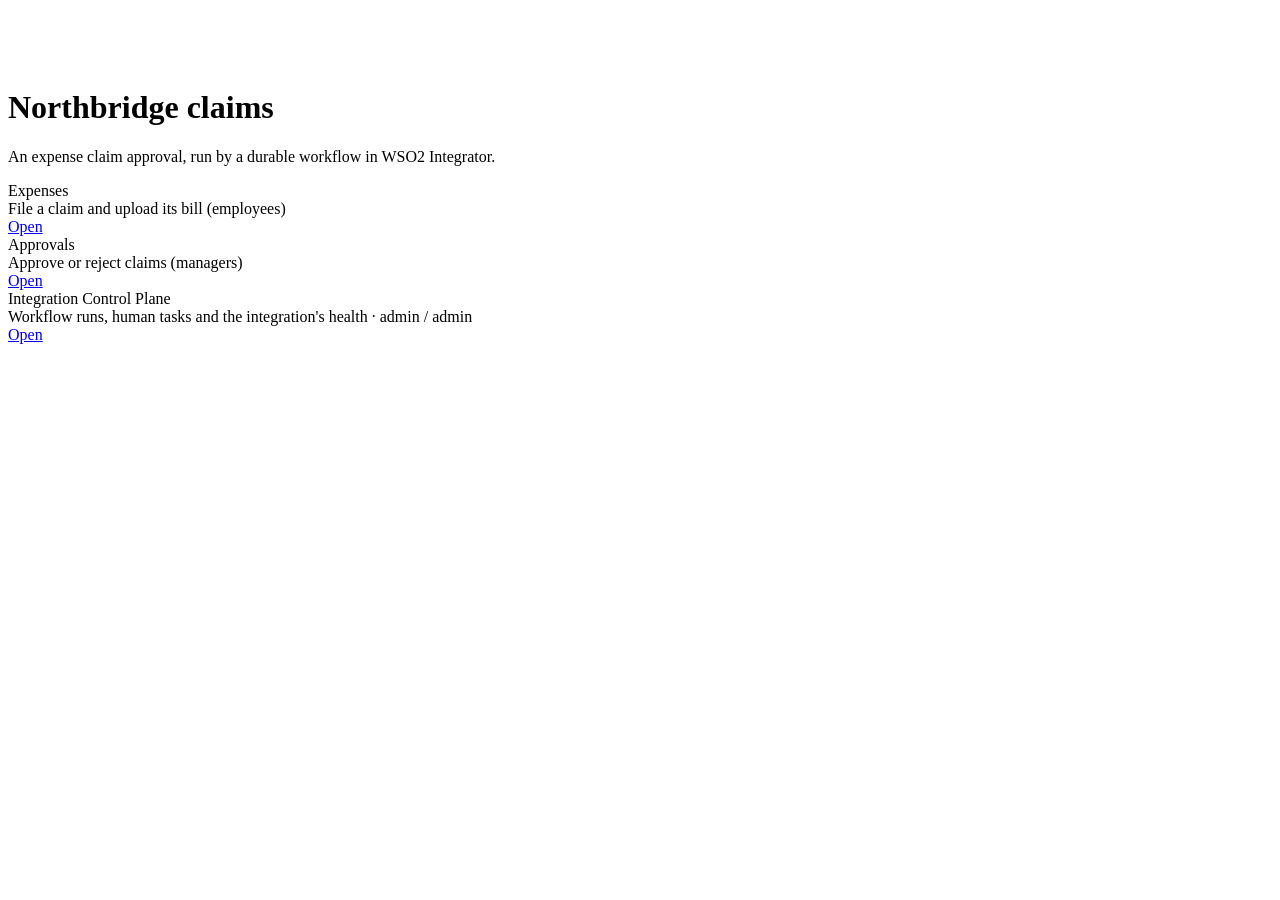
==== web/html/index.html @ b6a58ba7 "Add the claim approval demo as one Docker Compose stack An expense claim approval run by a durable w" ====
<!doctype html>
<html lang="en">
<head>
  <meta charset="utf-8">
  <meta name="viewport" content="width=device-width, initial-scale=1">
  <title>Northbridge claims</title>
  <link rel="stylesheet" href="/shared/app.css">
</head>
<body>
  <main style="max-width:720px;padding-top:60px">
    <div class="page-head"><div><h1>Northbridge claims</h1>
      <p>An expense claim approval, run by a durable workflow in WSO2 Integrator.</p></div></div>
    <div class="card"><div class="row"><div style="flex:1"><div class="title">Expenses</div>
      <div class="meta">File a claim and upload its bill (employees)</div></div>
      <a class="btn primary" href="/claims/">Open</a></div></div>
    <div class="card"><div class="row"><div style="flex:1"><div class="title">Approvals</div>
      <div class="meta">Approve or reject claims (managers)</div></div>
      <a class="btn" href="/admin/">Open</a></div></div>
    <div class="card"><div class="row"><div style="flex:1"><div class="title">Integration Control Plane</div>
      <div class="meta">Workflow runs, human tasks and the integration's health · admin / admin</div></div>
      <a class="btn" href="https://localhost:9446" target="_blank" rel="noopener">Open</a></div></div>
  </main>
</body>
</html>
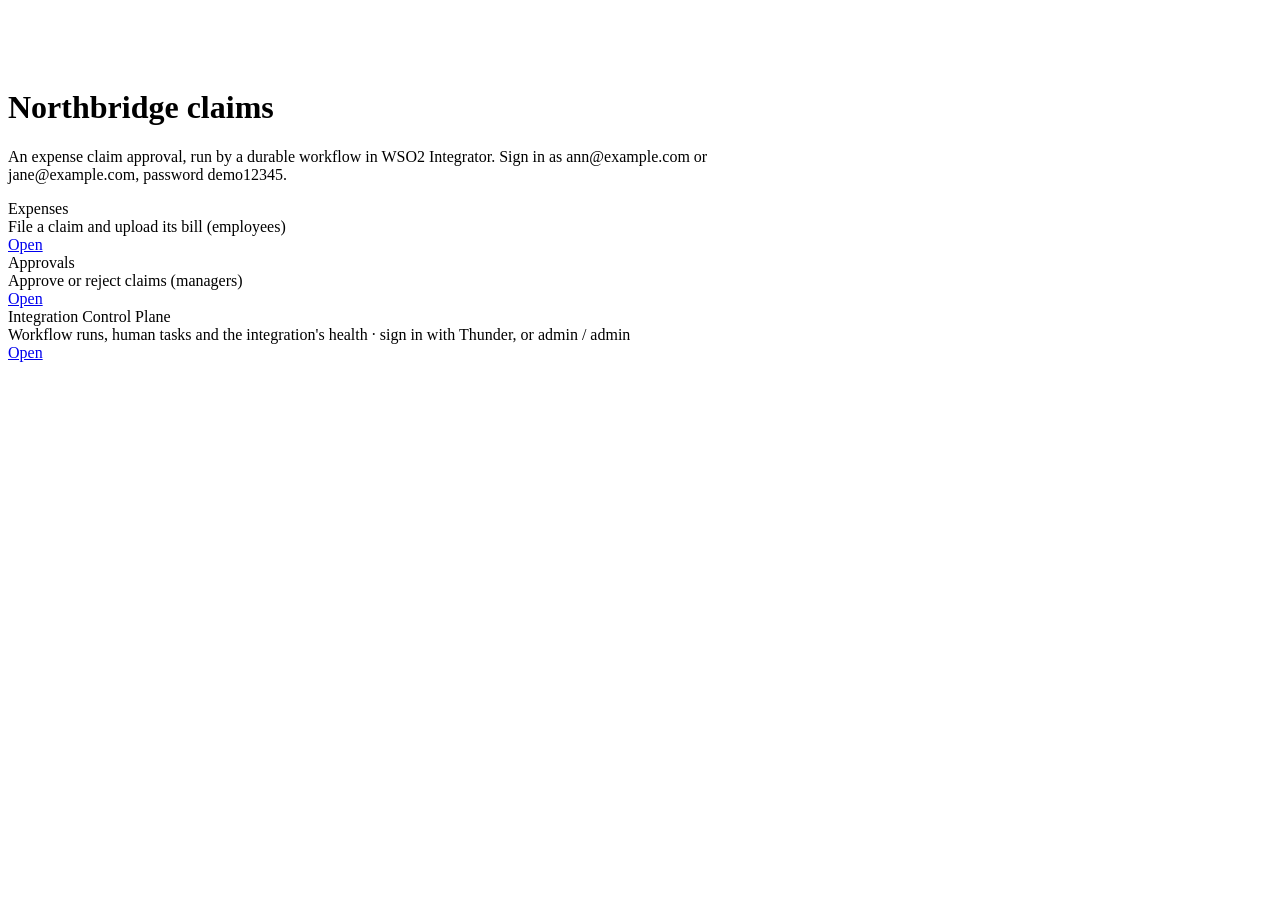
==== commit c93b32bd: "Sign in with Thunder and give each workflow outcome its own activity - Thunder 1.0.0 is the identity" ====
--- a/web/html/index.html
+++ b/web/html/index.html
@@ -9,7 +9,7 @@
 <body>
   <main style="max-width:720px;padding-top:60px">
     <div class="page-head"><div><h1>Northbridge claims</h1>
-      <p>An expense claim approval, run by a durable workflow in WSO2 Integrator.</p></div></div>
+      <p>An expense claim approval, run by a durable workflow in WSO2 Integrator. Sign in as ann@example.com or jane@example.com, password demo12345.</p></div></div>
     <div class="card"><div class="row"><div style="flex:1"><div class="title">Expenses</div>
       <div class="meta">File a claim and upload its bill (employees)</div></div>
       <a class="btn primary" href="/claims/">Open</a></div></div>
@@ -17,7 +17,7 @@
       <div class="meta">Approve or reject claims (managers)</div></div>
       <a class="btn" href="/admin/">Open</a></div></div>
     <div class="card"><div class="row"><div style="flex:1"><div class="title">Integration Control Plane</div>
-      <div class="meta">Workflow runs, human tasks and the integration's health · admin / admin</div></div>
+      <div class="meta">Workflow runs, human tasks and the integration's health · sign in with Thunder, or admin / admin</div></div>
       <a class="btn" href="https://localhost:9446" target="_blank" rel="noopener">Open</a></div></div>
   </main>
 </body>
